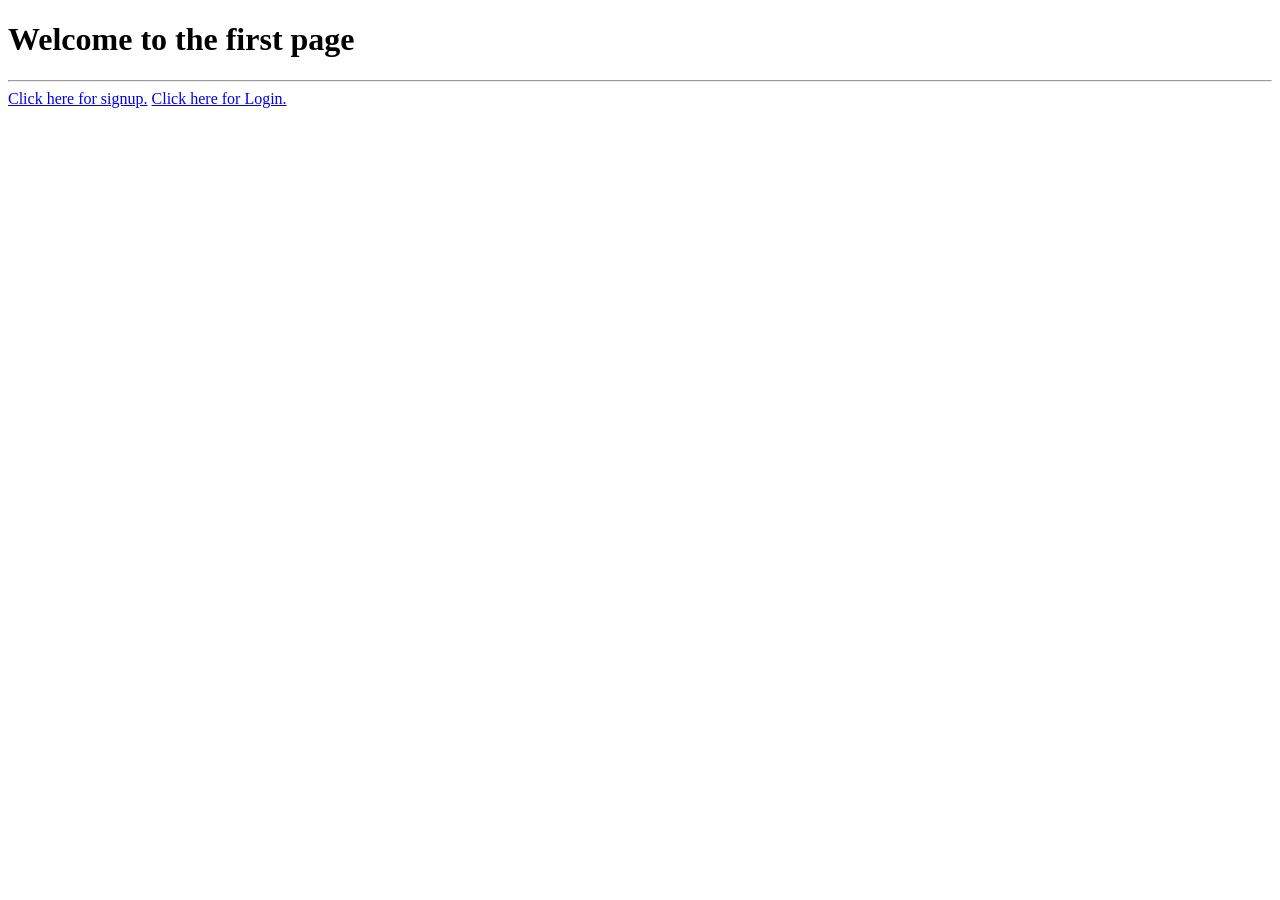
==== src/main/resources/templates/index.html @ b4653941 "Implemented consistent css to all pages" ====
<!DOCTYPE html>
<html lang="en">
<head th:replace="fragments/head :: head('First Page')"></head>
<body>

<div class="page-container text-center">
    <h1>Welcome to the first page</h1>
    <hr>
    <div class="d-flex flex-column align-items-center gap-3 mt-4">
        <a href="signup" class="btn btn-accent">Click here for signup.</a>
        <a href="login" class="btn btn-accent">Click here for Login.</a>
    </div>
</div>

</body>
</html>
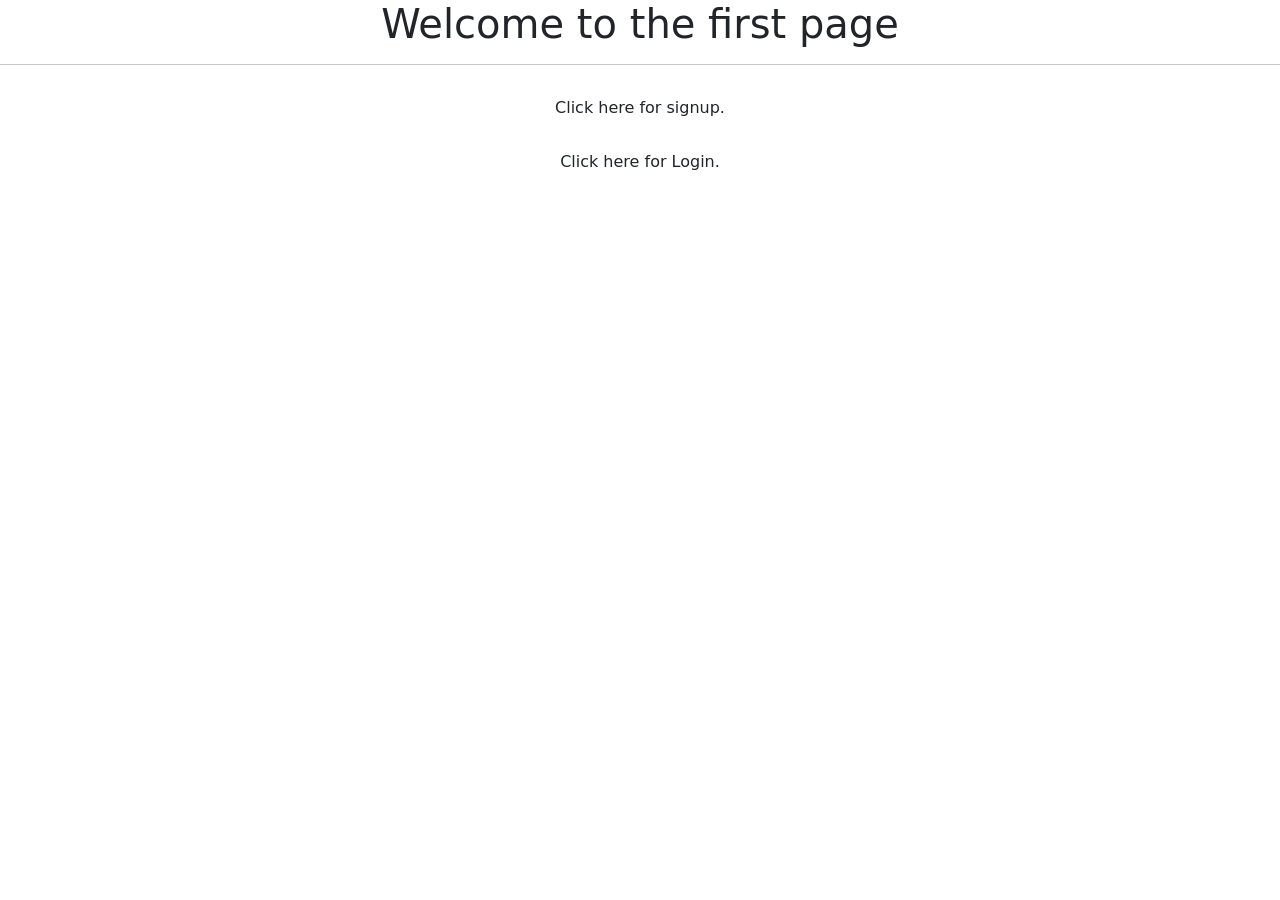
==== commit d31cba1a: "Implemented consistent css to all pages" ====
--- a/src/main/resources/templates/index.html
+++ b/src/main/resources/templates/index.html
@@ -1,6 +1,16 @@
 <!DOCTYPE html>
 <html lang="en">
-<head th:replace="fragments/head :: head('First Page')"></head>
+<head>
+    <meta charset="UTF-8">
+    <title>First Page</title>
+    <link rel="stylesheet" href="https://cdn.jsdelivr.net/npm/bootstrap@5.0.2/dist/css/bootstrap.min.css"
+          integrity="sha384-EVSTQN3/azprG1Anm3QDgpJLIm9Nao0Yz1ztcQTwFspd3yD65VohhpuuCOmLASjC"
+          crossorigin="anonymous">
+    <link rel="stylesheet" href="https://use.fontawesome.com/releases/v5.3.1/css/all.css"
+          integrity="sha384-mzrmE5qonljUremFsqc01SB46JvROS7bZs3IO2EmfFsd15uHvIt+Y8vEf7N7fWAU"
+          crossorigin="anonymous">
+    <link rel="stylesheet" th:href="@{/css/main.css}">
+</head>
 <body>
 
 <div class="page-container text-center">
